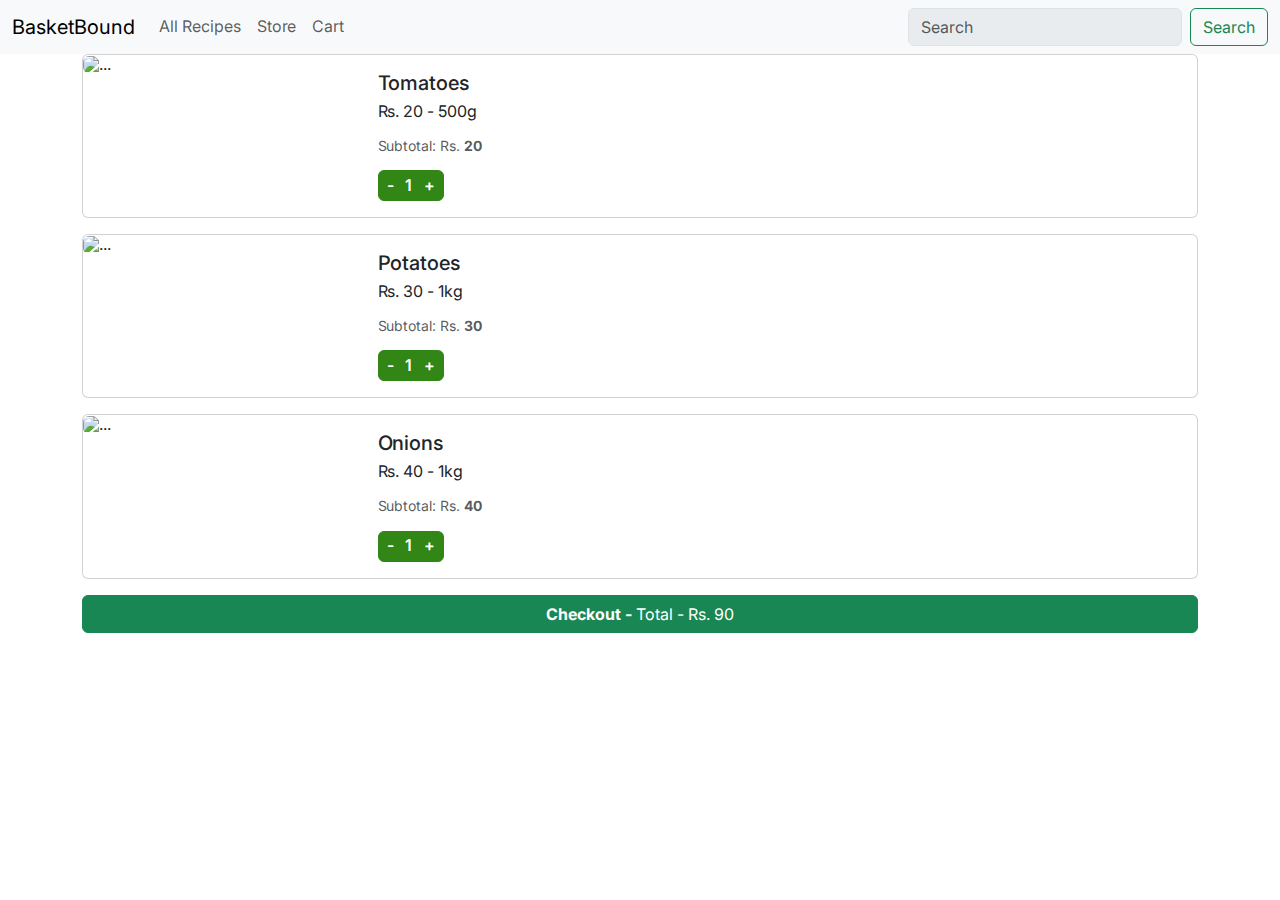
==== cart.html @ 432cb75b "Initial commit" ====
<!doctype html>
<html lang="en">

<head>
    <meta charset="utf-8">
    <meta name="viewport" content="width=device-width, initial-scale=1">
    <title>Home | BasketBound</title>
    <link href="https://cdn.jsdelivr.net/npm/bootstrap@5.2.3/dist/css/bootstrap.min.css" rel="stylesheet">
    <link rel="preconnect" href="https://fonts.googleapis.com">
    <link rel="preconnect" href="https://fonts.gstatic.com" crossorigin>
    <link href="https://fonts.googleapis.com/css2?family=Inter:wght@100..900&display=swap" rel="stylesheet">
    <style>
        body {
            font-family: 'Inter', sans-serif;
            letter-spacing: -0.02px;
            line-height: 1.1;
        }

        .cart-btn {
            cursor: pointer;
            width: 66px;
            display: flex;
            border: 1px solid rgb(49, 134, 22);
            height: 31px;
            font-weight: 600;
            border-radius: 0.375rem;
            color: white;
            background: rgb(49, 134, 22);
            justify-content: space-between;
            align-items: center;
        }

        .minus,
        .plus {
            width: fit-content;
            height: 100%;
            display: flex;
            justify-content: center;
            align-items: center;
        }

        .minus-btn {
            margin-left: 8px;
            margin-right: 0px;
            cursor: pointer;
        }
        .val-input{
        }
        .plus-btn {
            margin-right: 8px;
            margin-left: 0px;
            cursor: pointer;
        }
    </style>
</head>

<body>
    <!-- Navbar -->
    <div class="">
        <nav class="navbar navbar-expand-lg bg-light">
            <div class="container-fluid">
                <a class="navbar-brand" href="./index.html">BasketBound</a>
                <button class="navbar-toggler" type="button" data-bs-toggle="collapse"
                    data-bs-target="#navbarTogglerDemo02" aria-controls="navbarTogglerDemo02" aria-expanded="false"
                    aria-label="Toggle navigation">
                    <span class="navbar-toggler-icon"></span>
                </button>
                <div class="collapse navbar-collapse" id="navbarTogglerDemo02">
                    <ul class="navbar-nav me-auto mb-2 mb-lg-0">
                        <li class="nav-item">
                            <a class="nav-link" href="./recipes.html">All Recipes</a>
                        </li>
                        <li class="nav-item">
                            <a class="nav-link" href="./store.html">Store</a>
                        </li>
                        <li class="nav-item">
                            <a class="nav-link" href="./cart.html">Cart</a>
                        </li>
                    </ul>
                    <form class="d-flex" role="search">
                        <input class="form-control me-2" type="search" placeholder="Search" aria-label="Search" disabled aria-disabled="true">
                        <button class="btn btn-outline-success" type="submit">Search</button>
                    </form>
                </div>
            </div>
        </nav>
    </div>
    <div class="container">
        <div class="card mb-3" style="">
            <div class="row g-0">
                <div class="col-3">
                    <img style="height: 100%; width: auto; object-fit: cover;"
                        src="https://cdn.grofers.com/cdn-cgi/image/f=auto,fit=scale-down,q=70,metadata=none,w=360/app/assets/products/sliding_images/jpeg/cd877564-10c0-44c4-ad65-3559c19e5f76.jpg?ts=1711100074"
                        class="img-fluid rounded-start" alt="...">
                </div>
                <div class="col-9">
                    <div class="card-body">
                        <h5 class="card-title">Tomatoes</h5>
                        <p class="card-text">Rs. 20 - 500g</p>
                        <p class="card-text"><small class="text-muted">Subtotal: Rs. <span class="fw-bold subtotal-value" id="subtotal-btn1" data-initial="20">20</span></small></p>
                        <div class="d-flex ">
                            <div class="cart-btn" id="btn1">
                                <div class="minus">
                                    <div class="minus-btn" onclick="decrement('btn1')">-</div>
                                </div>
                                <div class="val">
                                    <div id="val-btn1">1</div>
                                </div>
                                <div class="plus">
                                    <div class="plus-btn" onclick="increment('btn1')">+</div>
                                </div>
                            </div>
                        </div>
                    </div>
                </div>
            </div>
        </div>
        <div class="card mb-3" style="">
            <div class="row g-0">
                <div class="col-3">
                    <img style="height: 100%; width: auto; object-fit: cover;"
                        src="https://cdn.grofers.com/cdn-cgi/image/f=auto,fit=scale-down,q=70,metadata=none,w=360/app/assets/products/sliding_images/jpeg/0074b9f6-c141-44b0-a00c-0278d5d315ca.jpg?ts=1711473366"
                        class="img-fluid rounded-start" alt="...">
                </div>
                <div class="col-9">
                    <div class="card-body">
                        <h5 class="card-title">Potatoes</h5>
                        <p class="card-text">Rs. 30 - 1kg</p>
                        <p class="card-text"><small class="text-muted">Subtotal: Rs. <span class="fw-bold subtotal-value" id="subtotal-btn2" data-initial="30">30</span></small></p>
                        <div class="d-flex ">
                            <div class="cart-btn" id="btn2">
                                <div class="minus">
                                    <div class="minus-btn" onclick="decrement('btn2')">-</div>
                                </div>
                                <div class="val">
                                    <div id="val-btn2">1</div>
                                </div>
                                <div class="plus">
                                    <div class="plus-btn" onclick="increment('btn2')">+</div>
                                </div>
                            </div>
                        </div>
                    </div>
                </div>
            </div>
        </div>
        <div class="card mb-3" style="">
            <div class="row g-0">
                <div class="col-3">
                    <img style="height: 100%; width: auto; object-fit: cover;"
                        src="https://cdn.grofers.com/cdn-cgi/image/f=auto,fit=scale-down,q=70,metadata=none,w=360/app/assets/products/sliding_images/jpeg/fc97e36f-ae48-4261-99d7-718cb9b2f5e6.jpg?ts=1711010248"
                        class="img-fluid rounded-start" alt="...">
                </div>
                <div class="col-9">
                    <div class="card-body">
                        <h5 class="card-title">Onions</h5>
                        <p class="card-text">Rs. 40 - 1kg</p>
                        <p class="card-text"><small class="text-muted">Subtotal: Rs. <span class="fw-bold subtotal-value" id="subtotal-btn3" data-initial="40">40</span></small></p>
                        <div class="d-flex ">
                            <div class="cart-btn" id="btn3">
                                <div class="minus">
                                    <div class="minus-btn" onclick="decrement('btn3')">-</div>
                                </div>
                                <div class="val">
                                    <div id="val-btn3">1</div>
                                </div>
                                <div class="plus">
                                    <div class="plus-btn" onclick="increment('btn3')">+</div>
                                </div>
                            </div>
                        </div>
                    </div>
                </div>
            </div>
        </div>
        
        <div class="d-grid gap-2 mb-4">
            <div class="btn btn-block btn-success"><span class="fw-bold">Checkout - </span>Total - Rs. <span id="total">90</span></div>
        </div>
    </div>
    <script src="https://cdn.jsdelivr.net/npm/bootstrap@5.2.3/dist/js/bootstrap.bundle.min.js"></script>
    <script>
        const increment = (e) => {
            const val = document.querySelector('#val-' + e);
            val.innerText = parseInt(val.innerText) + 1;
            const subtotal = document.querySelector('#subtotal-' + e);
            subtotal.innerText = parseInt(subtotal.dataset.initial) * parseInt(val.innerText)
            total()
        }
        const decrement = (e) => {
            const val = document.querySelector('#val-' + e);
            val.innerText = parseInt(val.innerText) - 1 === 0 ? val.innerText : parseInt(val.innerText)-1;
            const subtotal = document.querySelector('#subtotal-' + e);
            console.log(val.innerText)
            subtotal.innerText = parseInt(subtotal.dataset.initial) * parseInt(val.innerText)
            total()
        }
        const total = () => {
            const elements = document.querySelectorAll('.subtotal-value');
            console.log(elements)
            let sum = 0
            for(let i = 0; i < elements.length; i++){
                let element = elements[i];
                console.log(element)
                sum += parseInt(element.innerText);
            }
            document.querySelector('#total').innerText = sum;
        }
    </script>
</body>
</html>
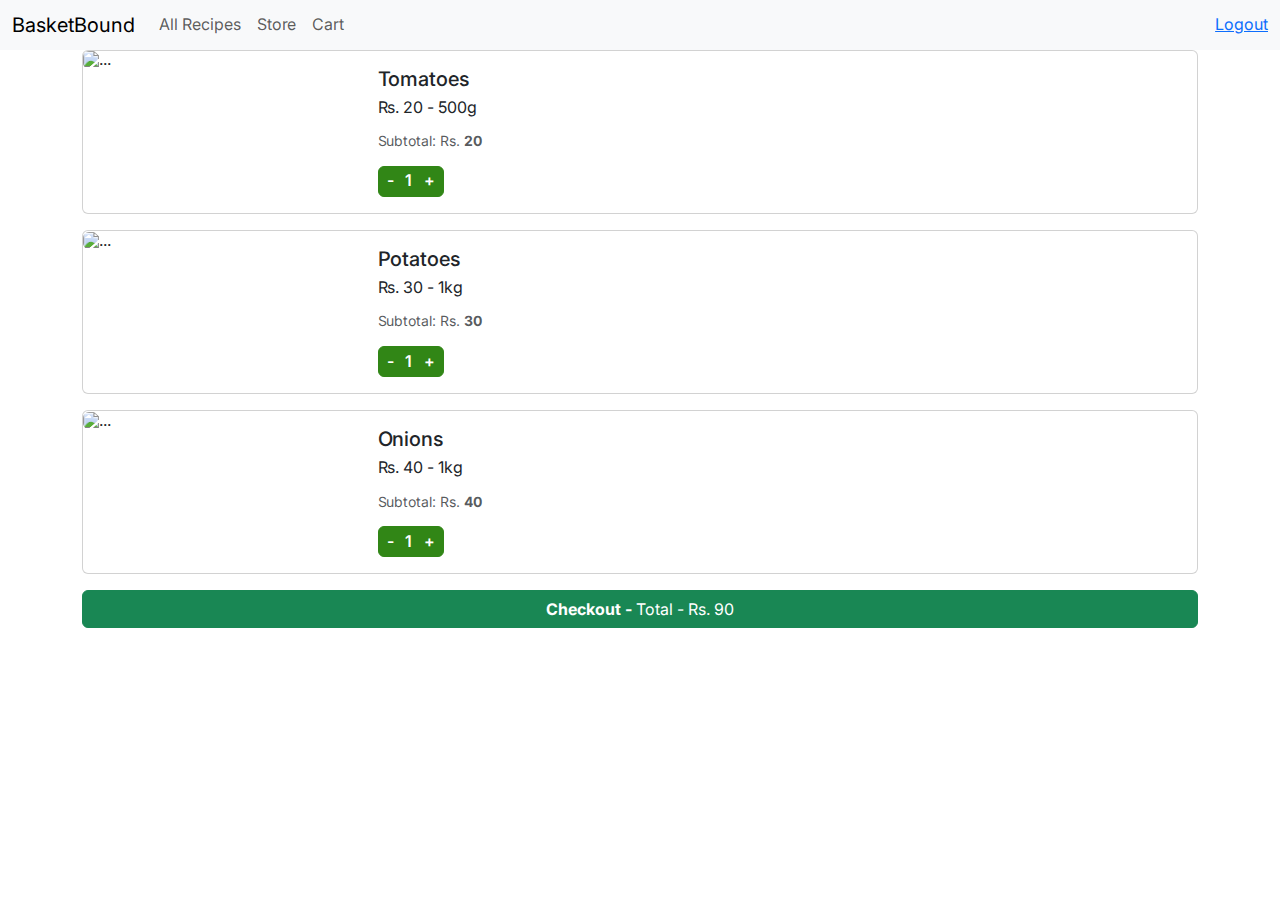
==== commit 59050723: "Improved and added design changes made by rahul + added `recipe-detail.html` and `checkout.html`" ====
--- a/cart.html
+++ b/cart.html
@@ -44,8 +44,9 @@
             margin-right: 0px;
             cursor: pointer;
         }
-        .val-input{
-        }
+
+        .val-input {}
+
         .plus-btn {
             margin-right: 8px;
             margin-left: 0px;
@@ -77,10 +78,7 @@
                             <a class="nav-link" href="./cart.html">Cart</a>
                         </li>
                     </ul>
-                    <form class="d-flex" role="search">
-                        <input class="form-control me-2" type="search" placeholder="Search" aria-label="Search" disabled aria-disabled="true">
-                        <button class="btn btn-outline-success" type="submit">Search</button>
-                    </form>
+                    <a href="./login.html">Logout</a>
                 </div>
             </div>
         </nav>
@@ -97,7 +95,9 @@
                     <div class="card-body">
                         <h5 class="card-title">Tomatoes</h5>
                         <p class="card-text">Rs. 20 - 500g</p>
-                        <p class="card-text"><small class="text-muted">Subtotal: Rs. <span class="fw-bold subtotal-value" id="subtotal-btn1" data-initial="20">20</span></small></p>
+                        <p class="card-text"><small class="text-muted">Subtotal: Rs. <span
+                                    class="fw-bold subtotal-value" id="subtotal-btn1"
+                                    data-initial="20">20</span></small></p>
                         <div class="d-flex ">
                             <div class="cart-btn" id="btn1">
                                 <div class="minus">
@@ -126,7 +126,9 @@
                     <div class="card-body">
                         <h5 class="card-title">Potatoes</h5>
                         <p class="card-text">Rs. 30 - 1kg</p>
-                        <p class="card-text"><small class="text-muted">Subtotal: Rs. <span class="fw-bold subtotal-value" id="subtotal-btn2" data-initial="30">30</span></small></p>
+                        <p class="card-text"><small class="text-muted">Subtotal: Rs. <span
+                                    class="fw-bold subtotal-value" id="subtotal-btn2"
+                                    data-initial="30">30</span></small></p>
                         <div class="d-flex ">
                             <div class="cart-btn" id="btn2">
                                 <div class="minus">
@@ -155,7 +157,9 @@
                     <div class="card-body">
                         <h5 class="card-title">Onions</h5>
                         <p class="card-text">Rs. 40 - 1kg</p>
-                        <p class="card-text"><small class="text-muted">Subtotal: Rs. <span class="fw-bold subtotal-value" id="subtotal-btn3" data-initial="40">40</span></small></p>
+                        <p class="card-text"><small class="text-muted">Subtotal: Rs. <span
+                                    class="fw-bold subtotal-value" id="subtotal-btn3"
+                                    data-initial="40">40</span></small></p>
                         <div class="d-flex ">
                             <div class="cart-btn" id="btn3">
                                 <div class="minus">
@@ -173,10 +177,12 @@
                 </div>
             </div>
         </div>
-        
+
         <div class="d-grid gap-2 mb-4">
-            <div class="btn btn-block btn-success"><span class="fw-bold">Checkout - </span>Total - Rs. <span id="total">90</span></div>
-        </div>
+            <a class="btn btn-block btn-success" href="./checkout.html"><span class="fw-bold">Checkout - </span>Total -
+                Rs. <span id="total">90</a>
+        </div>
+    </div>
     </div>
     <script src="https://cdn.jsdelivr.net/npm/bootstrap@5.2.3/dist/js/bootstrap.bundle.min.js"></script>
     <script>
@@ -189,7 +195,7 @@
         }
         const decrement = (e) => {
             const val = document.querySelector('#val-' + e);
-            val.innerText = parseInt(val.innerText) - 1 === 0 ? val.innerText : parseInt(val.innerText)-1;
+            val.innerText = parseInt(val.innerText) - 1 === 0 ? val.innerText : parseInt(val.innerText) - 1;
             const subtotal = document.querySelector('#subtotal-' + e);
             console.log(val.innerText)
             subtotal.innerText = parseInt(subtotal.dataset.initial) * parseInt(val.innerText)
@@ -199,7 +205,7 @@
             const elements = document.querySelectorAll('.subtotal-value');
             console.log(elements)
             let sum = 0
-            for(let i = 0; i < elements.length; i++){
+            for (let i = 0; i < elements.length; i++) {
                 let element = elements[i];
                 console.log(element)
                 sum += parseInt(element.innerText);
@@ -208,4 +214,5 @@
         }
     </script>
 </body>
+
 </html>